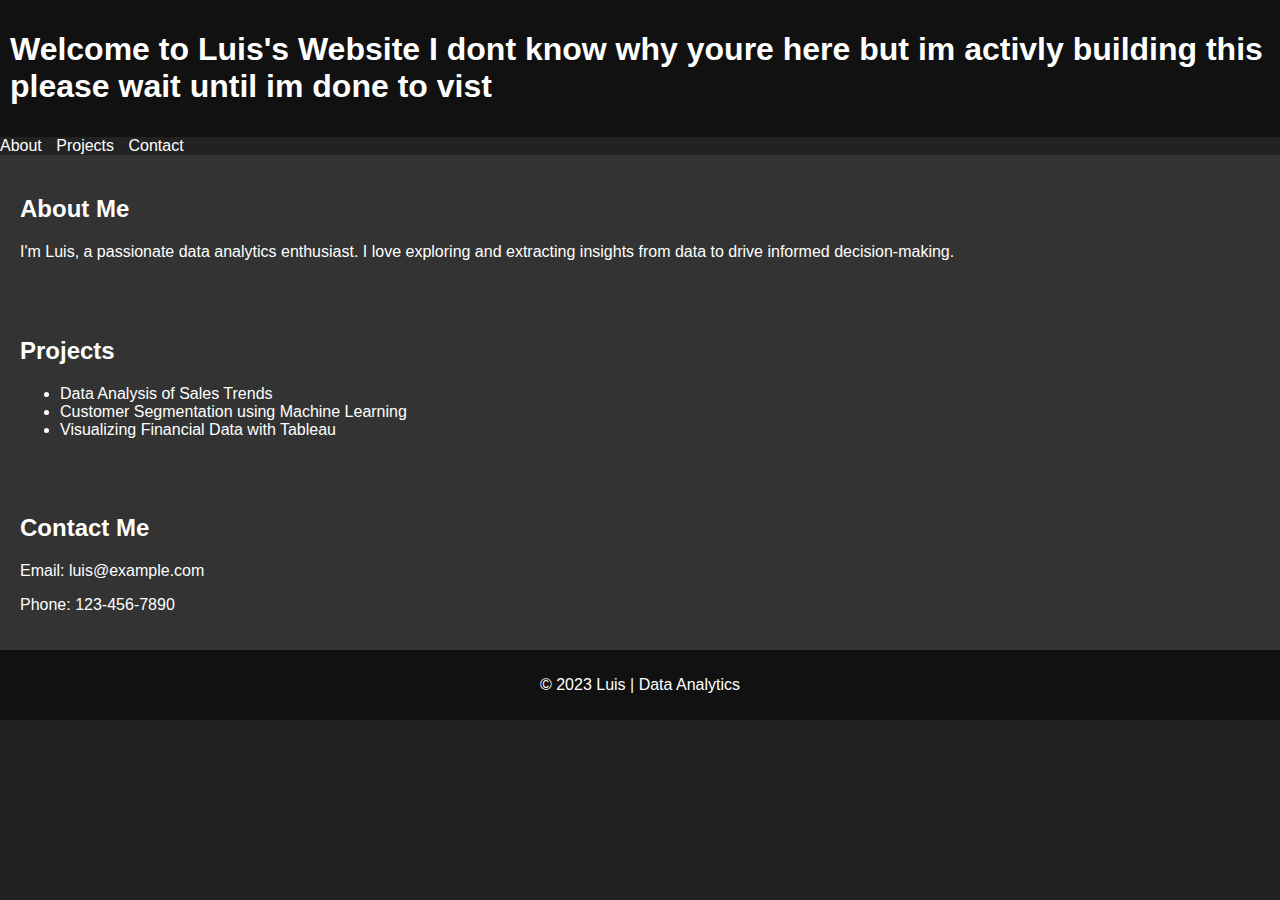
==== index.html @ 0fe8c8ab "Updating html to index" ====
<!DOCTYPE html>
<html>
<head>
    <meta charset="UTF-8">
    <title>Luis - Data Analytics</title>
    <link rel="stylesheet" href="styles.css">
</head>
<body>
    <header>
        <h1>Welcome to Luis's Website I dont know why youre here but im activly building this please wait until im done to vist</h1>
    </header>

    <nav>
        <ul>
            <li><a href="#about">About</a></li>
            <li><a href="#projects">Projects</a></li>
            <li><a href="#contact">Contact</a></li>
        </ul>
    </nav>

    <section id="about">
        <h2>About Me</h2>
        <p>I'm Luis, a passionate data analytics enthusiast. I love exploring and extracting insights from data to drive informed decision-making.</p>
    </section>

    <section id="projects">
        <h2>Projects</h2>
        <ul>
            <li>Data Analysis of Sales Trends</li>
            <li>Customer Segmentation using Machine Learning</li>
            <li>Visualizing Financial Data with Tableau</li>
        </ul>
    </section>

    <section id="contact">
        <h2>Contact Me</h2>
        <p>Email: luis@example.com</p>
        <p>Phone: 123-456-7890</p>
    </section>

    <footer>
        <p>&copy; 2023 Luis | Data Analytics</p>
    </footer>
</body>
</html>
---- styles.css ----
/* styles.css */
body {
    font-family: Arial, sans-serif;
    margin: 0;
    padding: 0;
  }
  
  header {
    background-color: #f5f5f5;
    padding: 10px;
  }
  
  nav ul {
    list-style-type: none;
    margin: 0;
    padding: 0;
  }
  
  nav ul li {
    display: inline-block;
    margin-right: 10px;
  }
  
  nav ul li a {
    text-decoration: none;
    color: #333;
  }
  
  section {
    padding: 20px;
  }
  
  footer {
    background-color: #f5f5f5;
    padding: 10px;
    text-align: center;
  }

  body {
    font-family: Arial, sans-serif;
    margin: 0;
    padding: 0;
    background-color: #222;
    color: #fff;
}

header {
    background-color: #111;
}

nav ul li a {
    color: #fff;
}

section {
    background-color: #333;
}

footer {
    background-color: #111;
    color: #fff;
}
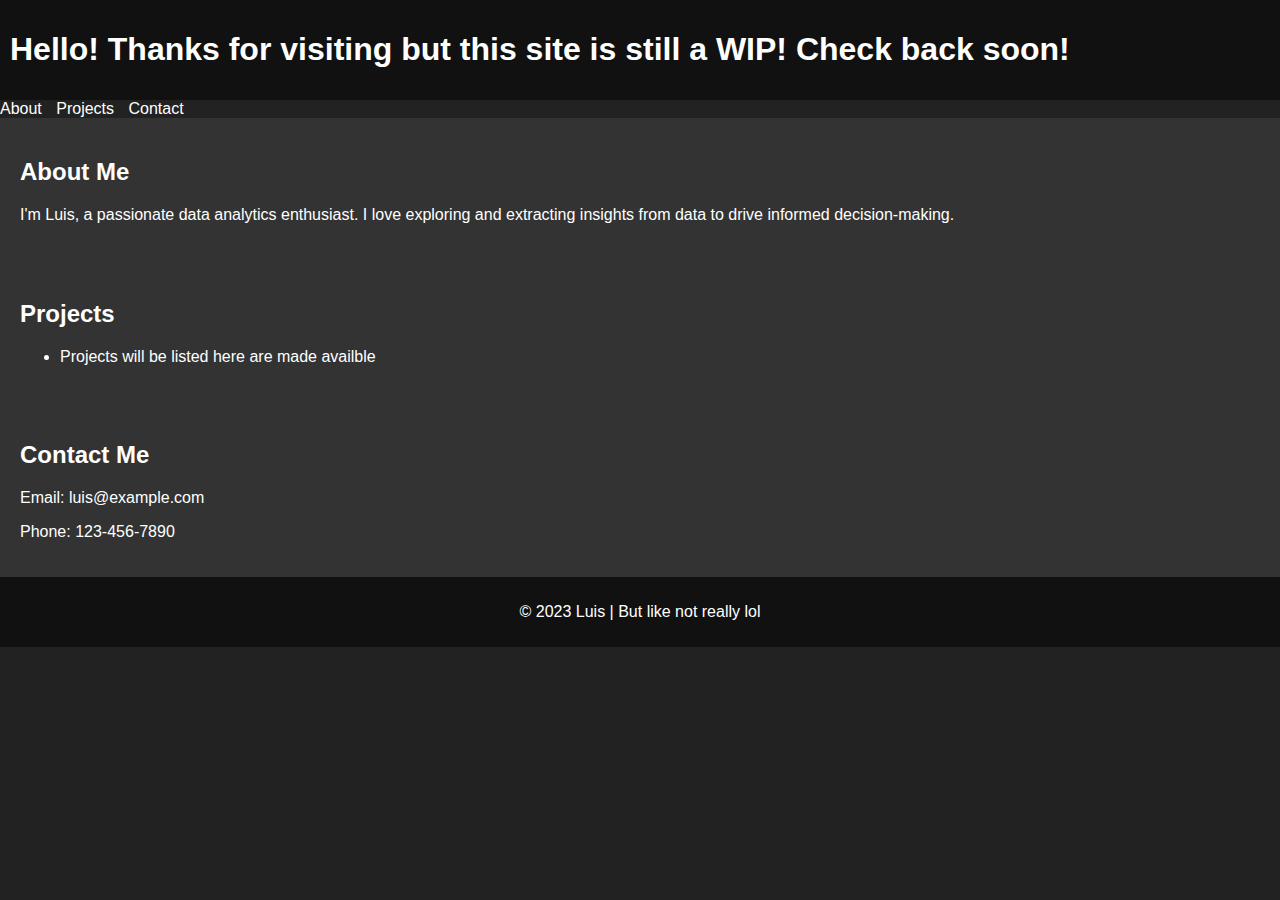
==== commit 76eeab95: "Cleaning up information" ====
--- a/index.html
+++ b/index.html
@@ -7,7 +7,7 @@
 </head>
 <body>
     <header>
-        <h1>Welcome to Luis's Website I dont know why youre here but im activly building this please wait until im done to vist</h1>
+        <h1>Hello! Thanks for visiting but this site is still a WIP! Check back soon!</h1>
     </header>
 
     <nav>
@@ -26,9 +26,7 @@
     <section id="projects">
         <h2>Projects</h2>
         <ul>
-            <li>Data Analysis of Sales Trends</li>
-            <li>Customer Segmentation using Machine Learning</li>
-            <li>Visualizing Financial Data with Tableau</li>
+            <li>Projects will be listed here are made availble</li>
         </ul>
     </section>
 
@@ -39,7 +37,7 @@
     </section>
 
     <footer>
-        <p>&copy; 2023 Luis | Data Analytics</p>
+        <p>&copy; 2023 Luis | But like not really lol </p>
     </footer>
 </body>
 </html>
--- a/styles.css
+++ b/styles.css
@@ -1,63 +1,39 @@
 /* styles.css */
+
 body {
-    font-family: Arial, sans-serif;
-    margin: 0;
-    padding: 0;
-  }
-  
-  header {
-    background-color: #f5f5f5;
-    padding: 10px;
-  }
-  
-  nav ul {
-    list-style-type: none;
-    margin: 0;
-    padding: 0;
-  }
-  
-  nav ul li {
-    display: inline-block;
-    margin-right: 10px;
-  }
-  
-  nav ul li a {
-    text-decoration: none;
-    color: #333;
-  }
-  
-  section {
-    padding: 20px;
-  }
-  
-  footer {
-    background-color: #f5f5f5;
-    padding: 10px;
-    text-align: center;
-  }
-
-  body {
-    font-family: Arial, sans-serif;
-    margin: 0;
-    padding: 0;
-    background-color: #222;
-    color: #fff;
+  font-family: Arial, sans-serif;
+  margin: 0;
+  padding: 0;
+  background-color: #222;
+  color: #fff;
 }
 
-header {
-    background-color: #111;
+header, footer {
+  background-color: #111;
+  padding: 10px;
+}
+
+nav ul {
+  list-style-type: none;
+  margin: 0;
+  padding: 0;
+}
+
+nav ul li {
+  display: inline-block;
+  margin-right: 10px;
 }
 
 nav ul li a {
-    color: #fff;
+  text-decoration: none;
+  color: #fff;
 }
 
 section {
-    background-color: #333;
+  padding: 20px;
+  background-color: #333;
 }
 
 footer {
-    background-color: #111;
-    color: #fff;
+  text-align: center;
 }
-  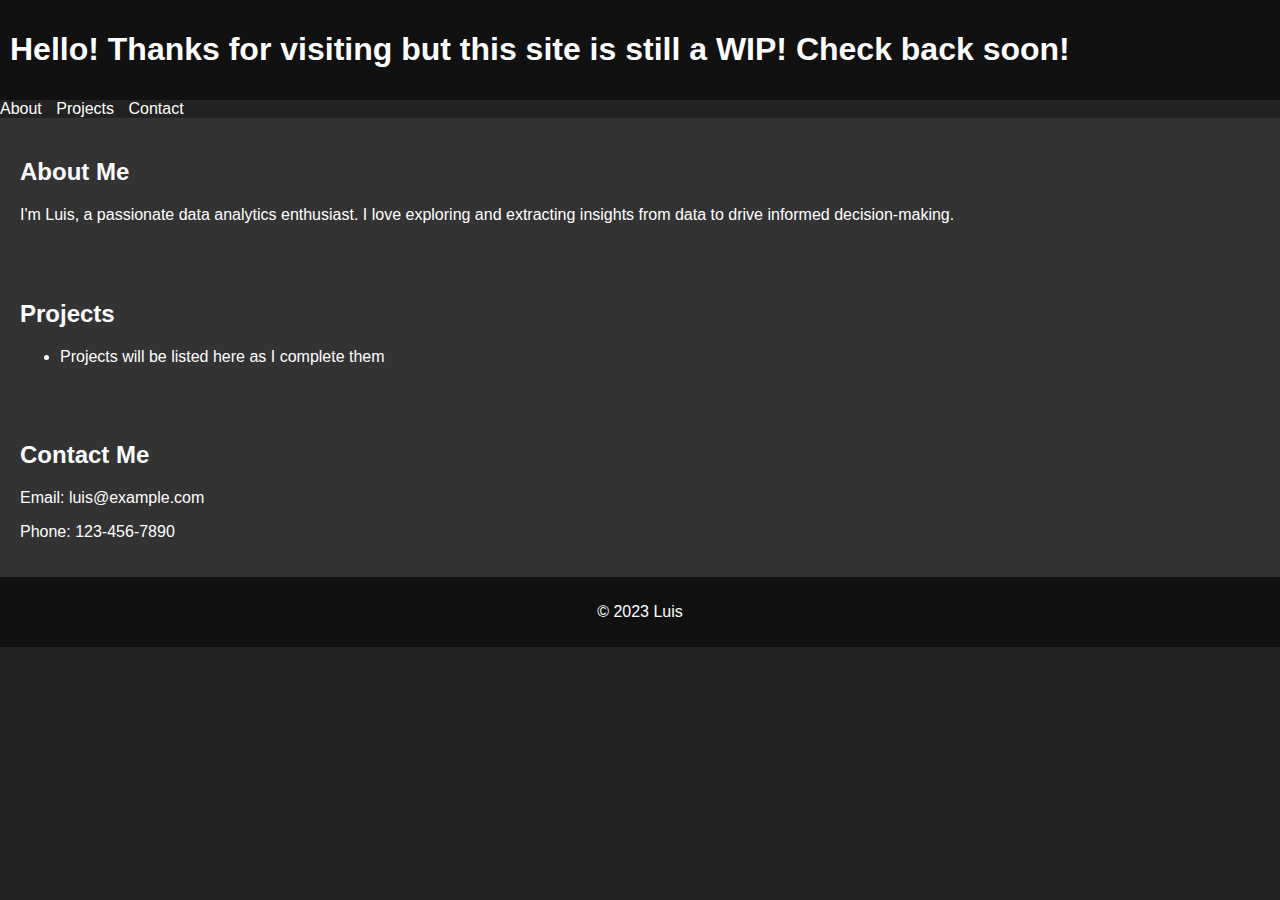
==== commit 27ba3b4d: "Update index.html" ====
--- a/index.html
+++ b/index.html
@@ -26,7 +26,7 @@
     <section id="projects">
         <h2>Projects</h2>
         <ul>
-            <li>Projects will be listed here are made availble</li>
+            <li>Projects will be listed here as I complete them</li>
         </ul>
     </section>
 
@@ -37,7 +37,7 @@
     </section>
 
     <footer>
-        <p>&copy; 2023 Luis | But like not really lol </p>
+        <p>&copy; 2023 Luis </p>
     </footer>
 </body>
 </html>
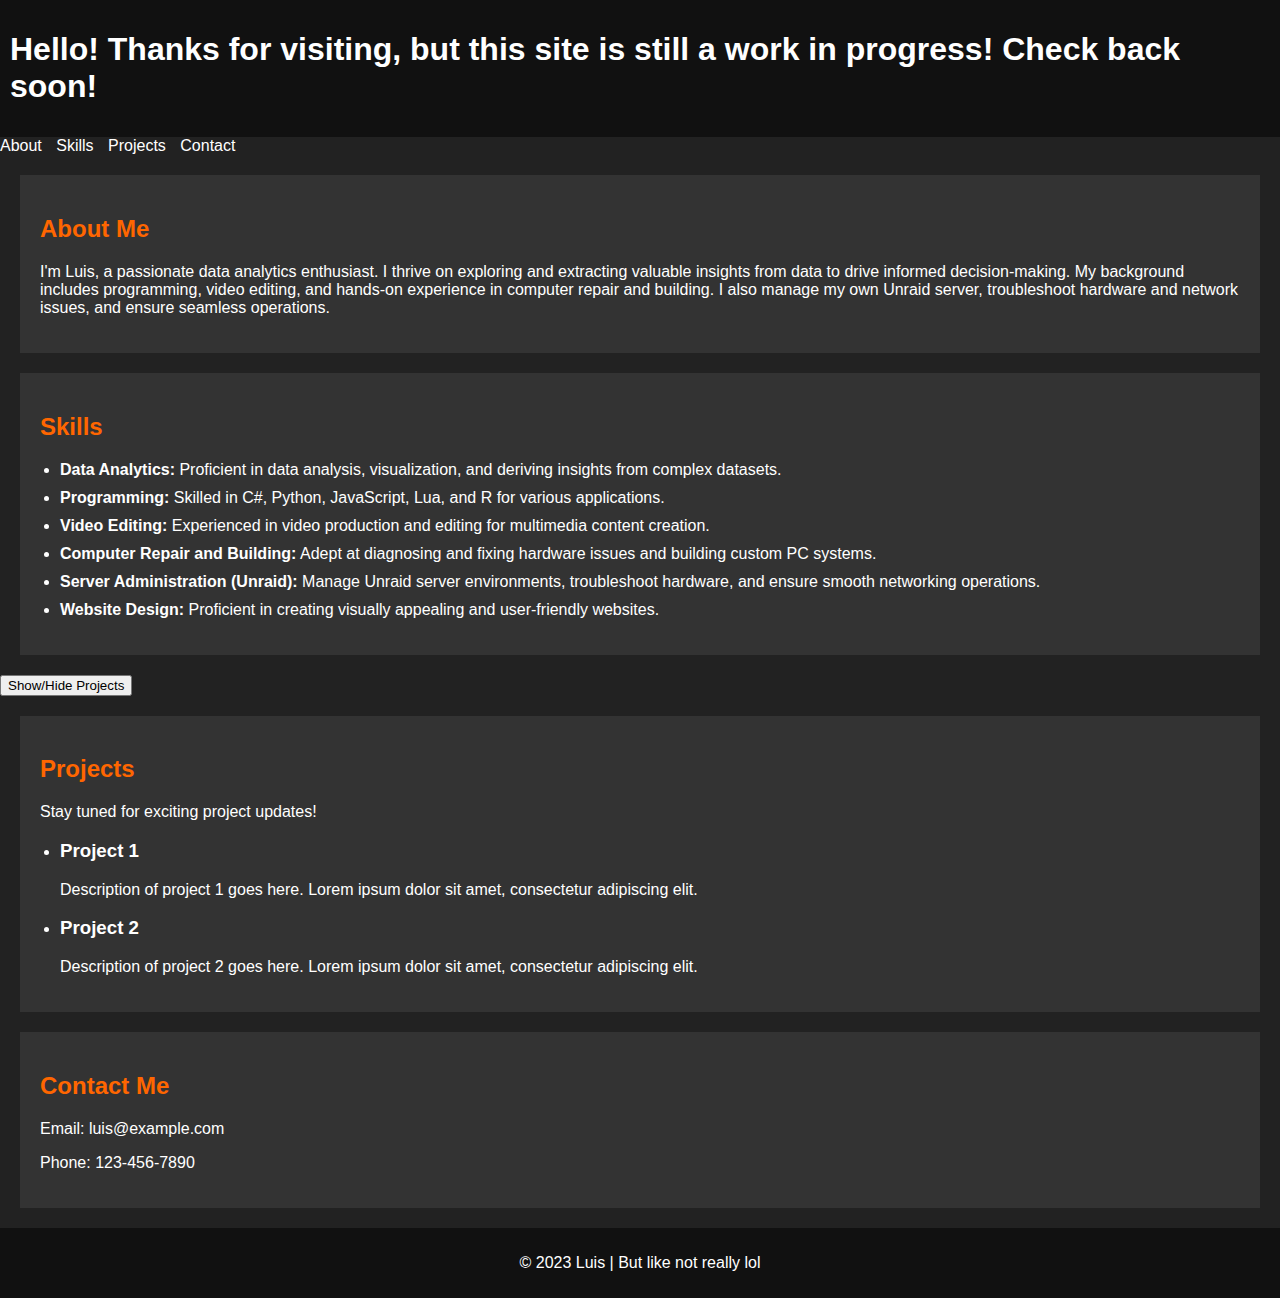
==== commit 3ff87fcc: "overhaul" ====
--- a/index.html
+++ b/index.html
@@ -4,15 +4,18 @@
     <meta charset="UTF-8">
     <title>Luis - Data Analytics</title>
     <link rel="stylesheet" href="styles.css">
+    <script src="java.js"></script>
+
 </head>
 <body>
     <header>
-        <h1>Hello! Thanks for visiting but this site is still a WIP! Check back soon!</h1>
+        <h1>Hello! Thanks for visiting, but this site is still a work in progress! Check back soon!</h1>
     </header>
 
     <nav>
         <ul>
             <li><a href="#about">About</a></li>
+            <li><a href="#skills">Skills</a></li>
             <li><a href="#projects">Projects</a></li>
             <li><a href="#contact">Contact</a></li>
         </ul>
@@ -20,13 +23,36 @@
 
     <section id="about">
         <h2>About Me</h2>
-        <p>I'm Luis, a passionate data analytics enthusiast. I love exploring and extracting insights from data to drive informed decision-making.</p>
+        <p>I'm Luis, a passionate data analytics enthusiast. I thrive on exploring and extracting valuable insights from data to drive informed decision-making. My background includes programming, video editing, and hands-on experience in computer repair and building. I also manage my own Unraid server, troubleshoot hardware and network issues, and ensure seamless operations.</p>
     </section>
 
+    <section id="skills">
+        <h2>Skills</h2>
+        <ul>
+            <li><strong>Data Analytics:</strong> Proficient in data analysis, visualization, and deriving insights from complex datasets.</li>
+            <li><strong>Programming:</strong> Skilled in C#, Python, JavaScript, Lua, and R for various applications.</li>
+            <li><strong>Video Editing:</strong> Experienced in video production and editing for multimedia content creation.</li>
+            <li><strong>Computer Repair and Building:</strong> Adept at diagnosing and fixing hardware issues and building custom PC systems.</li>
+            <li><strong>Server Administration (Unraid):</strong> Manage Unraid server environments, troubleshoot hardware, and ensure smooth networking operations.</li>
+            <li><strong>Website Design:</strong> Proficient in creating visually appealing and user-friendly websites.</li>
+            <!-- Add more details or skills as needed -->
+        </ul>
+    </section>
+
+    <button id="toggleProjects">Show/Hide Projects</button>
     <section id="projects">
         <h2>Projects</h2>
+        <p>Stay tuned for exciting project updates!</p>
         <ul>
-            <li>Projects will be listed here as I complete them</li>
+            <li>
+                <h3>Project 1</h3>
+                <p>Description of project 1 goes here. Lorem ipsum dolor sit amet, consectetur adipiscing elit.</p>
+            </li>
+            <li>
+                <h3>Project 2</h3>
+                <p>Description of project 2 goes here. Lorem ipsum dolor sit amet, consectetur adipiscing elit.</p>
+            </li>
+            <!-- Add more projects with descriptions as needed -->
         </ul>
     </section>
 
@@ -35,9 +61,10 @@
         <p>Email: luis@example.com</p>
         <p>Phone: 123-456-7890</p>
     </section>
+    <div id="timer"></div>
+    <footer>
+        <p>&copy; 2023 Luis | But like not really lol </p>
+    </footer>
 
-    <footer>
-        <p>&copy; 2023 Luis </p>
-    </footer>
 </body>
 </html>
--- a/styles.css
+++ b/styles.css
@@ -32,8 +32,32 @@
 section {
   padding: 20px;
   background-color: #333;
+  margin: 20px; /* Add margin to separate sections */
+}
+
+/* Additional styling for h2 and ul within sections */
+section h2 {
+  color: #ff6600;
+  font-size: 24px;
+}
+
+section ul {
+  list-style-type: disc;
+  padding-left: 20px;
+  margin-top: 10px;
+}
+
+section ul li {
+  margin-bottom: 10px;
 }
 
 footer {
   text-align: center;
 }
+
+#timer {
+  text-align: center;
+  font-size: 24px;
+  color: #ff6600;
+  margin: 20px;
+}
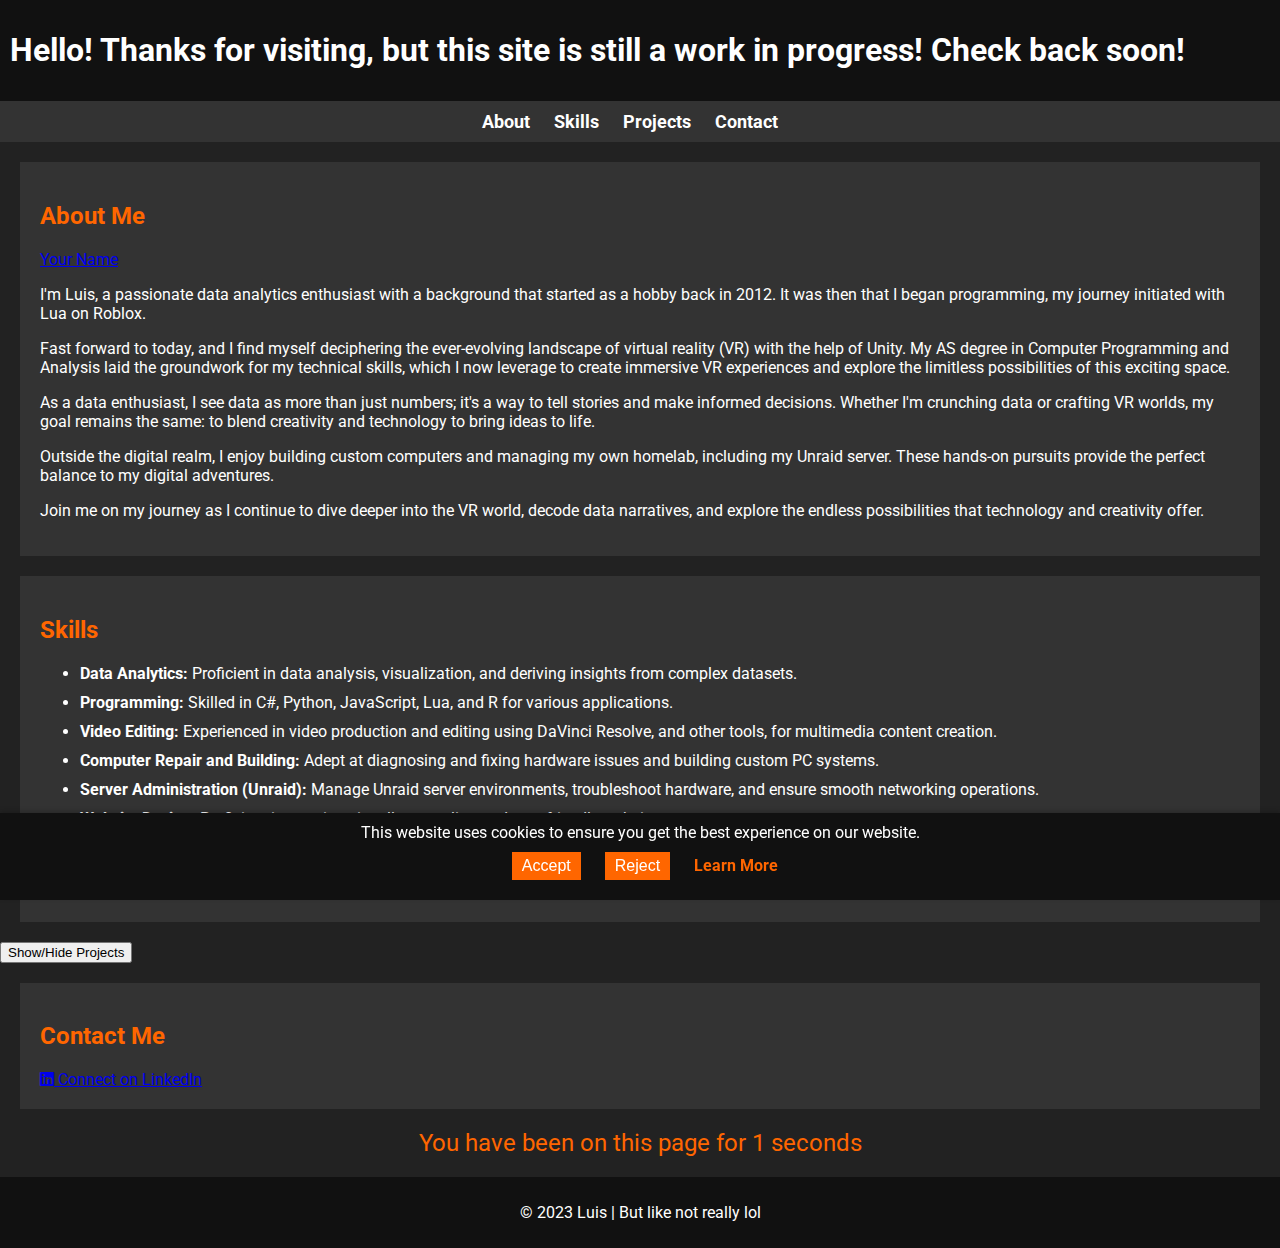
==== commit aa356988: "Added a bunch of stuff" ====
--- a/index.html
+++ b/index.html
@@ -5,11 +5,19 @@
     <title>Luis - Data Analytics</title>
     <link rel="stylesheet" href="styles.css">
     <script src="java.js"></script>
+    <link
+    rel="stylesheet"
+    href="https://cdnjs.cloudflare.com/ajax/libs/animate.css/4.1.1/animate.min.css"
+  />
+  <link rel="stylesheet" href="https://cdnjs.cloudflare.com/ajax/libs/font-awesome/6.1.0/css/all.min.css">
+  <link rel="stylesheet" href="https://fonts.googleapis.com/css?family=Roboto:400,400i,700&display=swap">
+
+
 
 </head>
 <body>
     <header>
-        <h1>Hello! Thanks for visiting, but this site is still a work in progress! Check back soon!</h1>
+        <h1 >Hello! Thanks for visiting, but this site is still a work in progress! Check back soon!</h1>
     </header>
 
     <nav>
@@ -20,22 +28,45 @@
             <li><a href="#contact">Contact</a></li>
         </ul>
     </nav>
+    
+    <div id="cookieConsentBanner" class="cookie-banner">
+        <p>This website uses cookies to ensure you get the best experience on our website.</p>
+        <button id="acceptCookies">Accept</button>
+        <button id="rejectCookies">Reject</button>
+        <a href="/privacy-policy.html" id="learnMore">Learn More<span class="tooltip">All the cookie does is update the timer at the bottom of the page<br>Due to privacy laws I feel I'm obligated to disclose that and allow you the option to decline that cookie :)</span></a>
+    </div>
+    
+    
 
     <section id="about">
         <h2>About Me</h2>
-        <p>I'm Luis, a passionate data analytics enthusiast. I thrive on exploring and extracting valuable insights from data to drive informed decision-making. My background includes programming, video editing, and hands-on experience in computer repair and building. I also manage my own Unraid server, troubleshoot hardware and network issues, and ensure seamless operations.</p>
-    </section>
+        <div class="LI-profile-badge" data-version="v1" data-size="medium" data-locale="en_US" data-type="horizontal" data-theme="light" data-vanity="your-linkedin-vanity-url">
+            <a class="LI-simple-link" href='https://www.linkedin.com/in/luis-lascano-5a8bb4163/'>Your Name</a>
+          </div>
+          
+        <p>I'm Luis, a passionate data analytics enthusiast with a background that started as a hobby back in 2012. It was then that I began programming, my journey initiated with Lua on Roblox.</p>
+        <p>Fast forward to today, and I find myself deciphering the ever-evolving landscape of virtual reality (VR) with the help of Unity. My AS degree in Computer Programming and Analysis laid the groundwork for my technical skills, which I now leverage to create immersive VR experiences and explore the limitless possibilities of this exciting space.</p>
+        <p>As a data enthusiast, I see data as more than just numbers; it's a way to tell stories and make informed decisions. Whether I'm crunching data or crafting VR worlds, my goal remains the same: to blend creativity and technology to bring ideas to life.</p>
+        <p>Outside the digital realm, I enjoy building custom computers and managing my own homelab, including my Unraid server. These hands-on pursuits provide the perfect balance to my digital adventures.</p>
+        <p>Join me on my journey as I continue to dive deeper into the VR world, decode data narratives, and explore the endless possibilities that technology and creativity offer.</p>
+    
+    
+    
+        </section>
 
     <section id="skills">
         <h2>Skills</h2>
         <ul>
-            <li><strong>Data Analytics:</strong> Proficient in data analysis, visualization, and deriving insights from complex datasets.</li>
-            <li><strong>Programming:</strong> Skilled in C#, Python, JavaScript, Lua, and R for various applications.</li>
-            <li><strong>Video Editing:</strong> Experienced in video production and editing for multimedia content creation.</li>
-            <li><strong>Computer Repair and Building:</strong> Adept at diagnosing and fixing hardware issues and building custom PC systems.</li>
-            <li><strong>Server Administration (Unraid):</strong> Manage Unraid server environments, troubleshoot hardware, and ensure smooth networking operations.</li>
-            <li><strong>Website Design:</strong> Proficient in creating visually appealing and user-friendly websites.</li>
-            <!-- Add more details or skills as needed -->
+            <ul>
+                <li><strong>Data Analytics:</strong> Proficient in data analysis, visualization, and deriving insights from complex datasets.</li>
+                <li><strong>Programming:</strong> Skilled in C#, Python, JavaScript, Lua, and R for various applications.</li>
+                <li><strong>Video Editing:</strong> Experienced in video production and editing using DaVinci Resolve, and other tools, for multimedia content creation.</li>
+                <li><strong>Computer Repair and Building:</strong> Adept at diagnosing and fixing hardware issues and building custom PC systems.</li>
+                <li><strong>Server Administration (Unraid):</strong> Manage Unraid server environments, troubleshoot hardware, and ensure smooth networking operations.</li>
+                <li><strong>Website Design:</strong> Proficient in creating visually appealing and user-friendly websites.</li>
+                <li><strong>Hardware and Network Troubleshooting:</strong> Skilled in troubleshooting hardware and network issues for seamless operations.</li>
+                <li><strong>Custom Computer Building:</strong> Building custom computers and managing a homelab, including an Unraid server.</li>
+            </ul>
         </ul>
     </section>
 
@@ -45,8 +76,8 @@
         <p>Stay tuned for exciting project updates!</p>
         <ul>
             <li>
-                <h3>Project 1</h3>
-                <p>Description of project 1 goes here. Lorem ipsum dolor sit amet, consectetur adipiscing elit.</p>
+                <a href="Dietary Analysis and Optimization.html"><h3>Dietary Analysis and Optimization</h3></a>
+                <p>For nearly a year, I've diligently tracked my dietary data using the Chronometer website. With a focus on precision, I measured every consumption in grams. Using R and R Studio, I conducted a thorough analysis of this data, which includes nutrient intake details, to gain valuable insights. The process involved data collection, rigorous cleaning, and structuring to ensure accuracy and relevance.</p>
             </li>
             <li>
                 <h3>Project 2</h3>
@@ -58,9 +89,18 @@
 
     <section id="contact">
         <h2>Contact Me</h2>
-        <p>Email: luis@example.com</p>
-        <p>Phone: 123-456-7890</p>
+       <!--
+<p>Email: luis@example.com</p>
+<p>Phone: 123-456-7890</p>
+-->
+
+        
+        
+        <a href="https://www.linkedin.com/in/luis-lascano-5a8bb4163" target="_blank" rel="noopener noreferrer">
+            <i class="fab fa-linkedin"></i> Connect on LinkedIn
+        </a>
     </section>
+    
     <div id="timer"></div>
     <footer>
         <p>&copy; 2023 Luis | But like not really lol </p>
--- a/styles.css
+++ b/styles.css
@@ -61,3 +61,138 @@
   color: #ff6600;
   margin: 20px;
 }
+/* Cookie Consent Banner */
+#cookieConsentBanner {
+  position: fixed;
+  bottom: 0;
+  left: 0;
+  right: 0;
+  background-color: #111;
+  color: #fff;
+  padding: 10px;
+  text-align: center;
+  box-shadow: 0px -2px 5px rgba(0, 0, 0, 0.2);
+}
+
+#cookieConsentBanner p {
+  margin: 0;
+  font-size: 16px;
+}
+
+#cookieConsentBanner button {
+  background-color: #ff6600;
+  color: #fff;
+  border: none;
+  padding: 5px 10px;
+  margin: 10px;
+  cursor: pointer;
+  font-size: 16px;
+}
+
+#cookieConsentBanner button:hover {
+  background-color: #ff5500;
+}
+
+#learnMore {
+  position: relative;
+  color: #ff6600;
+  text-decoration: none;
+  font-weight: bold;
+  margin-left: 10px;
+}
+
+.tooltip {
+  display: none;
+  position: absolute;
+  bottom: 100%; /* Place it above the link */
+  left: 50%;
+  transform: translateX(-50%);
+  background-color: #333;
+  color: #fff;
+  padding: 5px;
+  border-radius: 4px;
+  white-space: nowrap;
+}
+
+#learnMore:hover .tooltip {
+  display: block;
+}
+
+
+/* ----------------------------------------------
+ * Generated by Animista on 2023-9-4 8:37:11
+ * Licensed under FreeBSD License.
+ * See http://animista.net/license for more info. 
+ * w: http://animista.net, t: @cssanimista
+ * ---------------------------------------------- */
+
+/**
+ * ----------------------------------------
+ * animation rotate-scale-up
+ * ----------------------------------------
+ */
+ @-webkit-keyframes rotate-scale-up {
+  0% {
+    -webkit-transform: scale(1) rotateZ(0);
+            transform: scale(1) rotateZ(0);
+  }
+  50% {
+    -webkit-transform: scale(2) rotateZ(180deg);
+            transform: scale(2) rotateZ(180deg);
+  }
+  100% {
+    -webkit-transform: scale(1) rotateZ(360deg);
+            transform: scale(1) rotateZ(360deg);
+  }
+}
+@keyframes rotate-scale-up {
+  0% {
+    -webkit-transform: scale(1) rotateZ(0);
+            transform: scale(1) rotateZ(0);
+  }
+  50% {
+    -webkit-transform: scale(2) rotateZ(180deg);
+            transform: scale(2) rotateZ(180deg);
+  }
+  100% {
+    -webkit-transform: scale(1) rotateZ(360deg);
+            transform: scale(1) rotateZ(360deg);
+  }
+}
+.rotate-scale-up {
+	-webkit-animation: rotate-scale-up 420ms linear both;
+	        animation: rotate-scale-up 420ms linear both;
+}
+
+/* Navigation styles */
+nav {
+  background-color: #333;
+  padding: 10px 0;
+  text-align: center;
+}
+
+nav ul {
+  list-style-type: none;
+  margin: 0;
+  padding: 0;
+}
+
+nav ul li {
+  display: inline-block;
+  margin-right: 20px;
+}
+
+nav ul li a {
+  text-decoration: none;
+  color: #fff;
+  font-weight: bold;
+  font-size: 18px;
+  transition: color 0.3s ease;
+}
+
+nav ul li a:hover {
+  color: #ff6600; /* Change the color on hover */
+}
+body {
+  font-family: 'Roboto', sans-serif;
+}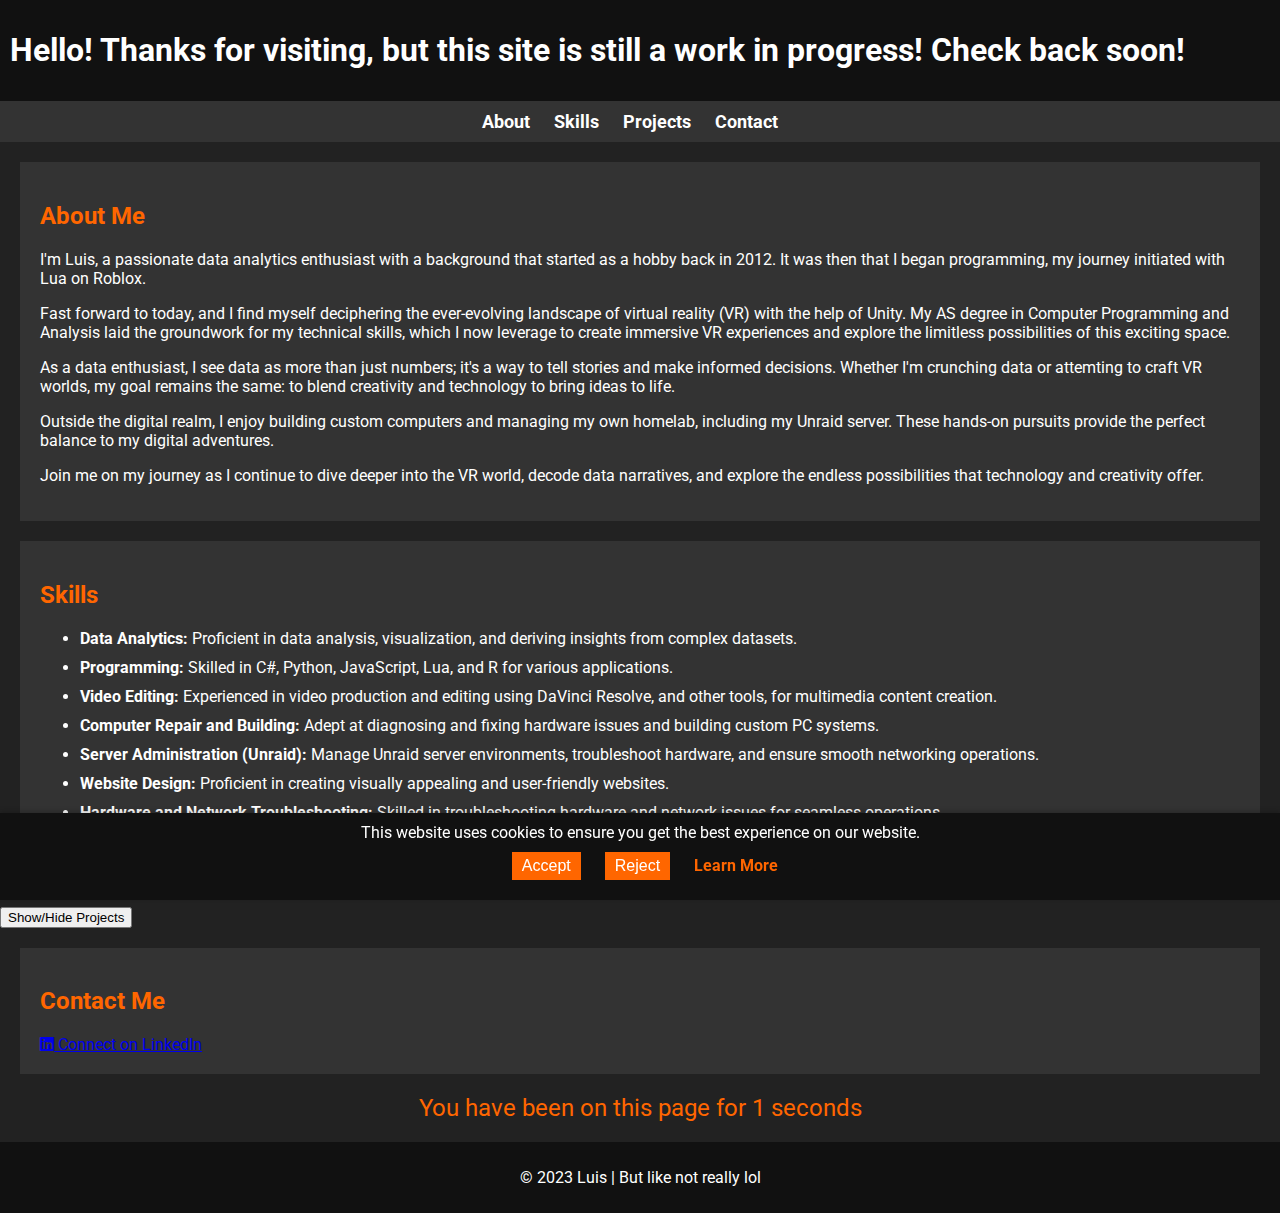
==== commit 51e14b5a: "Update index.html" ====
--- a/index.html
+++ b/index.html
@@ -40,13 +40,11 @@
 
     <section id="about">
         <h2>About Me</h2>
-        <div class="LI-profile-badge" data-version="v1" data-size="medium" data-locale="en_US" data-type="horizontal" data-theme="light" data-vanity="your-linkedin-vanity-url">
-            <a class="LI-simple-link" href='https://www.linkedin.com/in/luis-lascano-5a8bb4163/'>Your Name</a>
-          </div>
+
           
         <p>I'm Luis, a passionate data analytics enthusiast with a background that started as a hobby back in 2012. It was then that I began programming, my journey initiated with Lua on Roblox.</p>
         <p>Fast forward to today, and I find myself deciphering the ever-evolving landscape of virtual reality (VR) with the help of Unity. My AS degree in Computer Programming and Analysis laid the groundwork for my technical skills, which I now leverage to create immersive VR experiences and explore the limitless possibilities of this exciting space.</p>
-        <p>As a data enthusiast, I see data as more than just numbers; it's a way to tell stories and make informed decisions. Whether I'm crunching data or crafting VR worlds, my goal remains the same: to blend creativity and technology to bring ideas to life.</p>
+        <p>As a data enthusiast, I see data as more than just numbers; it's a way to tell stories and make informed decisions. Whether I'm crunching data or attemting to craft VR worlds, my goal remains the same: to blend creativity and technology to bring ideas to life.</p>
         <p>Outside the digital realm, I enjoy building custom computers and managing my own homelab, including my Unraid server. These hands-on pursuits provide the perfect balance to my digital adventures.</p>
         <p>Join me on my journey as I continue to dive deeper into the VR world, decode data narratives, and explore the endless possibilities that technology and creativity offer.</p>
     
--- a/styles.css
+++ b/styles.css
@@ -195,4 +195,4 @@
 }
 body {
   font-family: 'Roboto', sans-serif;
-}+}
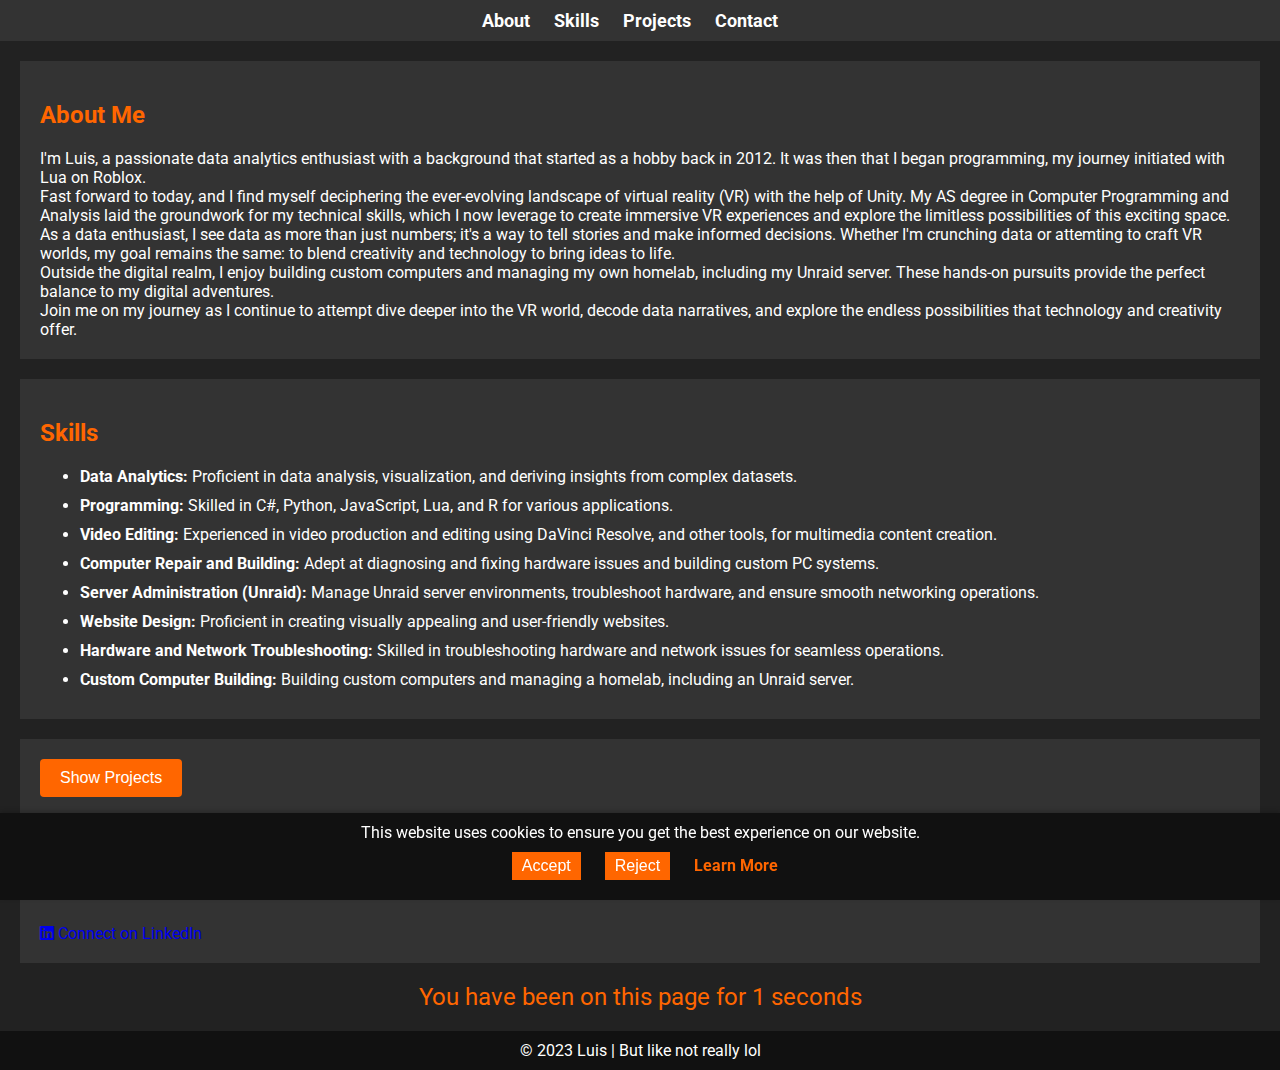
==== commit 0fe43ed5: "update" ====
--- a/index.html
+++ b/index.html
@@ -1,108 +1,104 @@
 <!DOCTYPE html>
 <html>
-<head>
+  <head>
     <meta charset="UTF-8">
     <title>Luis - Data Analytics</title>
     <link rel="stylesheet" href="styles.css">
     <script src="java.js"></script>
-    <link
-    rel="stylesheet"
-    href="https://cdnjs.cloudflare.com/ajax/libs/animate.css/4.1.1/animate.min.css"
-  />
-  <link rel="stylesheet" href="https://cdnjs.cloudflare.com/ajax/libs/font-awesome/6.1.0/css/all.min.css">
-  <link rel="stylesheet" href="https://fonts.googleapis.com/css?family=Roboto:400,400i,700&display=swap">
-
-
-
-</head>
-<body>
-    <header>
-        <h1 >Hello! Thanks for visiting, but this site is still a work in progress! Check back soon!</h1>
-    </header>
-
+    <link rel="stylesheet" href="https://cdnjs.cloudflare.com/ajax/libs/animate.css/4.1.1/animate.min.css" />
+    <link rel="stylesheet" href="https://cdnjs.cloudflare.com/ajax/libs/font-awesome/6.1.0/css/all.min.css">
+    <link rel="stylesheet" href="https://fonts.googleapis.com/css?family=Roboto:400,400i,700&display=swap">
+  </head>
+  <body>
     <nav>
+      <ul>
+        <li>
+          <a href="#about">About</a>
+        </li>
+        <li>
+          <a href="#skills">Skills</a>
+        </li>
+        <li>
+          <a href="#projects">Projects</a>
+        </li>
+        <li>
+          <a href="#contact">Contact</a>
+        </li>
+      </ul>
+    </nav>
+    <div id="cookieConsentBanner" class="cookie-banner">
+      <p>This website uses cookies to ensure you get the best experience on our website.</p>
+      <button id="acceptCookies">Accept</button>
+      <button id="rejectCookies">Reject</button>
+      <a href="/privacy-policy.html" id="learnMore">Learn More <span class="tooltip">All the cookie does is update the timer at the bottom of the page <br>Due to privacy laws I feel I'm obligated to disclose that and allow you the option to decline that cookie :) </span>
+      </a>
+    </div>
+    <section id="about">
+      <h2>About Me</h2>
+      <p>I'm Luis, a passionate data analytics enthusiast with a background that started as a hobby back in 2012. It was then that I began programming, my journey initiated with Lua on Roblox.</p>
+      <p>Fast forward to today, and I find myself deciphering the ever-evolving landscape of virtual reality (VR) with the help of Unity. My AS degree in Computer Programming and Analysis laid the groundwork for my technical skills, which I now leverage to create immersive VR experiences and explore the limitless possibilities of this exciting space.</p>
+      <p>As a data enthusiast, I see data as more than just numbers; it's a way to tell stories and make informed decisions. Whether I'm crunching data or attemting to craft VR worlds, my goal remains the same: to blend creativity and technology to bring ideas to life.</p>
+      <p>Outside the digital realm, I enjoy building custom computers and managing my own homelab, including my Unraid server. These hands-on pursuits provide the perfect balance to my digital adventures.</p>
+      <p>Join me on my journey as I continue to attempt dive deeper into the VR world, decode data narratives, and explore the endless possibilities that technology and creativity offer.</p>
+    </section>
+    <section id="skills">
+      <h2>Skills</h2>
+      <ul>
         <ul>
-            <li><a href="#about">About</a></li>
-            <li><a href="#skills">Skills</a></li>
-            <li><a href="#projects">Projects</a></li>
-            <li><a href="#contact">Contact</a></li>
+          <li>
+            <strong>Data Analytics:</strong> Proficient in data analysis, visualization, and deriving insights from complex datasets.
+          </li>
+          <li>
+            <strong>Programming:</strong> Skilled in C#, Python, JavaScript, Lua, and R for various applications.
+          </li>
+          <li>
+            <strong>Video Editing:</strong> Experienced in video production and editing using DaVinci Resolve, and other tools, for multimedia content creation.
+          </li>
+          <li>
+            <strong>Computer Repair and Building:</strong> Adept at diagnosing and fixing hardware issues and building custom PC systems.
+          </li>
+          <li>
+            <strong>Server Administration (Unraid):</strong> Manage Unraid server environments, troubleshoot hardware, and ensure smooth networking operations.
+          </li>
+          <li>
+            <strong>Website Design:</strong> Proficient in creating visually appealing and user-friendly websites.
+          </li>
+          <li>
+            <strong>Hardware and Network Troubleshooting:</strong> Skilled in troubleshooting hardware and network issues for seamless operations.
+          </li>
+          <li>
+            <strong>Custom Computer Building:</strong> Building custom computers and managing a homelab, including an Unraid server.
+          </li>
         </ul>
-    </nav>
-    
-    <div id="cookieConsentBanner" class="cookie-banner">
-        <p>This website uses cookies to ensure you get the best experience on our website.</p>
-        <button id="acceptCookies">Accept</button>
-        <button id="rejectCookies">Reject</button>
-        <a href="/privacy-policy.html" id="learnMore">Learn More<span class="tooltip">All the cookie does is update the timer at the bottom of the page<br>Due to privacy laws I feel I'm obligated to disclose that and allow you the option to decline that cookie :)</span></a>
-    </div>
-    
-    
-
-    <section id="about">
-        <h2>About Me</h2>
-
-          
-        <p>I'm Luis, a passionate data analytics enthusiast with a background that started as a hobby back in 2012. It was then that I began programming, my journey initiated with Lua on Roblox.</p>
-        <p>Fast forward to today, and I find myself deciphering the ever-evolving landscape of virtual reality (VR) with the help of Unity. My AS degree in Computer Programming and Analysis laid the groundwork for my technical skills, which I now leverage to create immersive VR experiences and explore the limitless possibilities of this exciting space.</p>
-        <p>As a data enthusiast, I see data as more than just numbers; it's a way to tell stories and make informed decisions. Whether I'm crunching data or attemting to craft VR worlds, my goal remains the same: to blend creativity and technology to bring ideas to life.</p>
-        <p>Outside the digital realm, I enjoy building custom computers and managing my own homelab, including my Unraid server. These hands-on pursuits provide the perfect balance to my digital adventures.</p>
-        <p>Join me on my journey as I continue to dive deeper into the VR world, decode data narratives, and explore the endless possibilities that technology and creativity offer.</p>
-    
-    
-    
-        </section>
-
-    <section id="skills">
-        <h2>Skills</h2>
-        <ul>
-            <ul>
-                <li><strong>Data Analytics:</strong> Proficient in data analysis, visualization, and deriving insights from complex datasets.</li>
-                <li><strong>Programming:</strong> Skilled in C#, Python, JavaScript, Lua, and R for various applications.</li>
-                <li><strong>Video Editing:</strong> Experienced in video production and editing using DaVinci Resolve, and other tools, for multimedia content creation.</li>
-                <li><strong>Computer Repair and Building:</strong> Adept at diagnosing and fixing hardware issues and building custom PC systems.</li>
-                <li><strong>Server Administration (Unraid):</strong> Manage Unraid server environments, troubleshoot hardware, and ensure smooth networking operations.</li>
-                <li><strong>Website Design:</strong> Proficient in creating visually appealing and user-friendly websites.</li>
-                <li><strong>Hardware and Network Troubleshooting:</strong> Skilled in troubleshooting hardware and network issues for seamless operations.</li>
-                <li><strong>Custom Computer Building:</strong> Building custom computers and managing a homelab, including an Unraid server.</li>
-            </ul>
-        </ul>
+      </ul>
     </section>
-
-    <button id="toggleProjects">Show/Hide Projects</button>
+    <section>
+      <!-- Button section -->
+      <button id="toggleProjects" class="button">Show Projects</button>
+    </section>
     <section id="projects">
-        <h2>Projects</h2>
-        <p>Stay tuned for exciting project updates!</p>
-        <ul>
-            <li>
-                <a href="Dietary Analysis and Optimization.html"><h3>Dietary Analysis and Optimization</h3></a>
-                <p>For nearly a year, I've diligently tracked my dietary data using the Chronometer website. With a focus on precision, I measured every consumption in grams. Using R and R Studio, I conducted a thorough analysis of this data, which includes nutrient intake details, to gain valuable insights. The process involved data collection, rigorous cleaning, and structuring to ensure accuracy and relevance.</p>
-            </li>
-            <li>
-                <h3>Project 2</h3>
-                <p>Description of project 2 goes here. Lorem ipsum dolor sit amet, consectetur adipiscing elit.</p>
-            </li>
-            <!-- Add more projects with descriptions as needed -->
-        </ul>
+      <h2>Projects</h2>
+      <p>Stay tuned for exciting project updates!</p>
+      <ul>
+        <li>
+          <a href="Dietary Analysis and Optimization.html">
+            <h3>Dietary Analysis and Optimization</h3>
+          </a>
+          <p>For nearly a year, I've diligently tracked my dietary data using the Chronometer website. With a focus on precision, I measured every consumption in grams. Using R and R Studio, I conducted a thorough analysis of this data, which includes nutrient intake details, to gain valuable insights. The process involved data collection, rigorous cleaning, and structuring to ensure accuracy and relevance.</p>
+        </li>
+      </ul>
     </section>
-
     <section id="contact">
-        <h2>Contact Me</h2>
-       <!--
-<p>Email: luis@example.com</p>
-<p>Phone: 123-456-7890</p>
+      <h2>Contact Me</h2>
+      <!--
+<p>Email: luis@example.com</p><p>Phone: 123-456-7890</p>
 -->
-
-        
-        
-        <a href="https://www.linkedin.com/in/luis-lascano-5a8bb4163" target="_blank" rel="noopener noreferrer">
-            <i class="fab fa-linkedin"></i> Connect on LinkedIn
-        </a>
+      <a href="https://www.linkedin.com/in/luis-lascano-5a8bb4163" target="_blank" rel="noopener noreferrer">
+        <i class="fab fa-linkedin"></i> Connect on LinkedIn </a>
     </section>
-    
     <div id="timer"></div>
     <footer>
-        <p>&copy; 2023 Luis | But like not really lol </p>
+      <p>&copy; 2023 Luis | But like not really lol </p>
     </footer>
-
-</body>
-</html>
+  </body>
+</html>--- a/styles.css
+++ b/styles.css
@@ -1,18 +1,24 @@
-/* styles.css */
+/* Reset some default styles for common elements */
+body, header, footer, nav, ul, li, a, p, button {
+  margin: 0;
+  padding: 0;
+  text-decoration: none;
+}
 
+/* Global styles for the entire page */
 body {
   font-family: Arial, sans-serif;
-  margin: 0;
-  padding: 0;
   background-color: #222;
   color: #fff;
 }
 
+/* Header and footer styles */
 header, footer {
   background-color: #111;
   padding: 10px;
 }
 
+/* Navigation menu styles */
 nav ul {
   list-style-type: none;
   margin: 0;
@@ -25,17 +31,16 @@
 }
 
 nav ul li a {
-  text-decoration: none;
   color: #fff;
 }
 
+/* Section styles */
 section {
   padding: 20px;
   background-color: #333;
-  margin: 20px; /* Add margin to separate sections */
+  margin: 20px;
 }
 
-/* Additional styling for h2 and ul within sections */
 section h2 {
   color: #ff6600;
   font-size: 24px;
@@ -51,17 +56,20 @@
   margin-bottom: 10px;
 }
 
+/* Footer styles */
 footer {
   text-align: center;
 }
 
+/* Timer element styles */
 #timer {
   text-align: center;
   font-size: 24px;
   color: #ff6600;
   margin: 20px;
 }
-/* Cookie Consent Banner */
+
+/* Cookie Consent Banner styles */
 #cookieConsentBanner {
   position: fixed;
   bottom: 0;
@@ -93,6 +101,7 @@
   background-color: #ff5500;
 }
 
+/* Learn More link styles */
 #learnMore {
   position: relative;
   color: #ff6600;
@@ -101,6 +110,7 @@
   margin-left: 10px;
 }
 
+/* Tooltip styles */
 .tooltip {
   display: none;
   position: absolute;
@@ -118,63 +128,29 @@
   display: block;
 }
 
-
-/* ----------------------------------------------
- * Generated by Animista on 2023-9-4 8:37:11
- * Licensed under FreeBSD License.
- * See http://animista.net/license for more info. 
- * w: http://animista.net, t: @cssanimista
- * ---------------------------------------------- */
-
-/**
- * ----------------------------------------
- * animation rotate-scale-up
- * ----------------------------------------
- */
- @-webkit-keyframes rotate-scale-up {
+/* Animation keyframes */
+@keyframes rotate-scale-up {
   0% {
-    -webkit-transform: scale(1) rotateZ(0);
-            transform: scale(1) rotateZ(0);
+    transform: scale(1) rotateZ(0);
   }
   50% {
-    -webkit-transform: scale(2) rotateZ(180deg);
-            transform: scale(2) rotateZ(180deg);
+    transform: scale(2) rotateZ(180deg);
   }
   100% {
-    -webkit-transform: scale(1) rotateZ(360deg);
-            transform: scale(1) rotateZ(360deg);
+    transform: scale(1) rotateZ(360deg);
   }
 }
-@keyframes rotate-scale-up {
-  0% {
-    -webkit-transform: scale(1) rotateZ(0);
-            transform: scale(1) rotateZ(0);
-  }
-  50% {
-    -webkit-transform: scale(2) rotateZ(180deg);
-            transform: scale(2) rotateZ(180deg);
-  }
-  100% {
-    -webkit-transform: scale(1) rotateZ(360deg);
-            transform: scale(1) rotateZ(360deg);
-  }
-}
+
+/* Apply animation to elements with the .rotate-scale-up class */
 .rotate-scale-up {
-	-webkit-animation: rotate-scale-up 420ms linear both;
-	        animation: rotate-scale-up 420ms linear both;
+  animation: rotate-scale-up 420ms linear both;
 }
 
-/* Navigation styles */
+/* Navigation menu styles */
 nav {
   background-color: #333;
   padding: 10px 0;
   text-align: center;
-}
-
-nav ul {
-  list-style-type: none;
-  margin: 0;
-  padding: 0;
 }
 
 nav ul li {
@@ -183,16 +159,35 @@
 }
 
 nav ul li a {
-  text-decoration: none;
-  color: #fff;
   font-weight: bold;
   font-size: 18px;
   transition: color 0.3s ease;
 }
 
+/* Change link color on hover */
 nav ul li a:hover {
-  color: #ff6600; /* Change the color on hover */
+  color: #ff6600;
 }
+
+/* Button styles */
+.button {
+  display: inline-block;
+  padding: 10px 20px;
+  background-color: #ff6600;
+  color: #fff;
+  border: none;
+  border-radius: 4px;
+  cursor: pointer;
+  font-size: 16px;
+  transition: background-color 0.3s ease, color 0.3s ease;
+}
+
+/* Change button background color on hover */
+.button:hover {
+  background-color: #ff5500;
+}
+
+/* Apply 'Roboto' font to the entire body */
 body {
   font-family: 'Roboto', sans-serif;
 }
